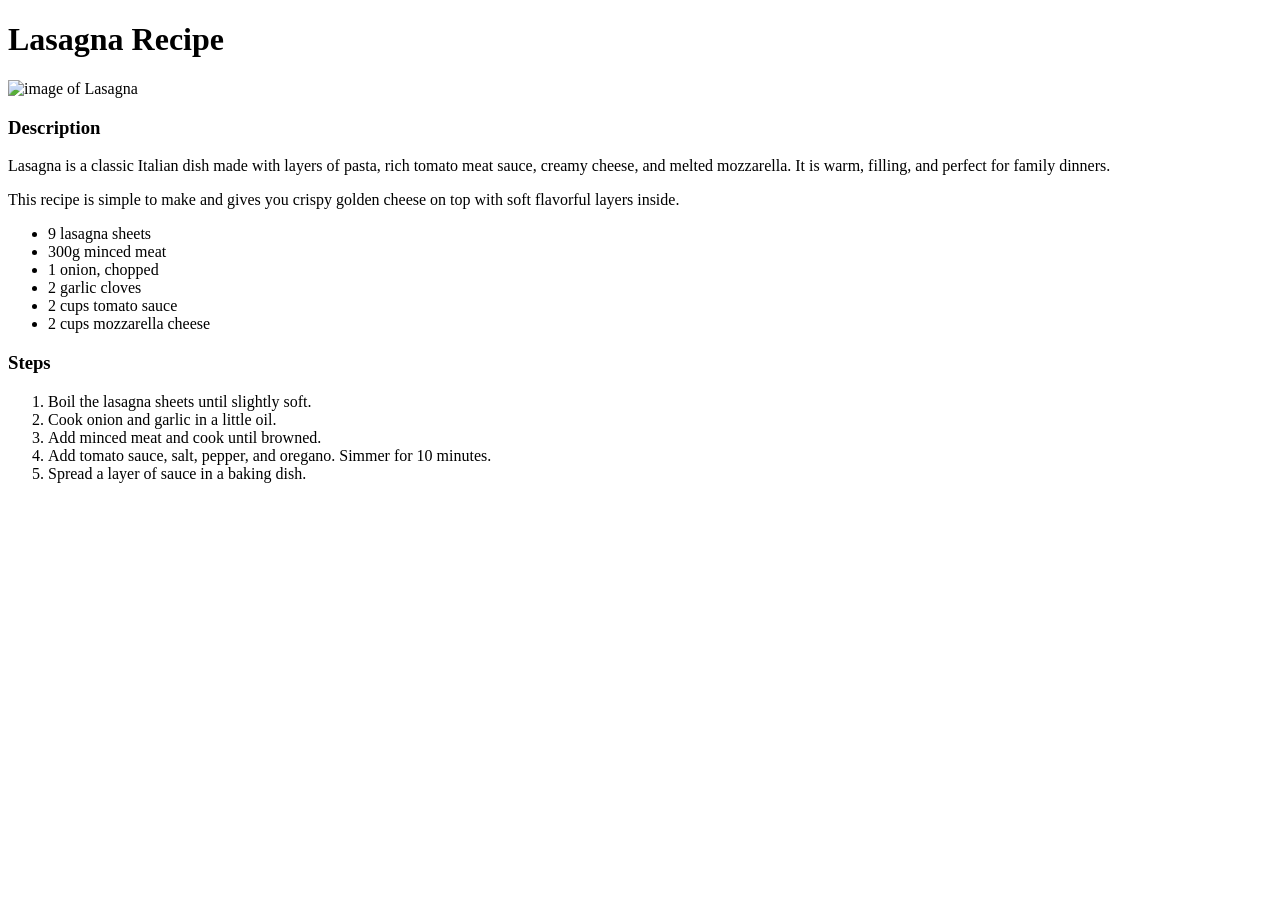
==== recipes/lasagna.html @ 952626ce "checking proportion" ====
<!DOCTYPE html>
<html lang="en">
<head>
    <meta charset="UTF-8">
    <meta name="viewport" content="width=device-width, initial-scale=1.0">
    <title>Document</title>
</head>
<body>
    <h1>Lasagna Recipe</h1>
    <a href="odin-recipes/index.html"></a>
    <img src="https://assets.epicurious.com/photos/6508a14155b19af4200459c7/1:1/w_2900,h_2900,c_limit/Sausage-Cheese-Basil-Lasanga_RECIPE.jpg" alt="image of Lasagna" height="5">
    <h3>Description</h3>
    <p>
        Lasagna is a classic Italian dish made with layers of pasta, rich tomato meat sauce, creamy cheese, and melted mozzarella. It is warm, filling, and perfect for family dinners.
    </p>
    <p>
         This recipe is simple to make and gives you crispy golden cheese on top with soft flavorful layers inside.
    </p>
    <ul>
        <li>9 lasagna sheets</li>
        <li>300g minced meat</li>
        <li>1 onion, chopped</li>
        <li>2 garlic cloves</li>
        <li>2 cups tomato sauce</li>
        <li>2 cups mozzarella cheese</li>
    </ul>
    <h3>Steps</h3>
    <ol>
        <li>Boil the lasagna sheets until slightly soft.</li>
        <li>Cook onion and garlic in a little oil.</li>
        <li>Add minced meat and cook until browned.</li>
        <li>Add tomato sauce, salt, pepper, and oregano. Simmer for 10 minutes.</li>
        <li>Spread a layer of sauce in a baking dish.</li>
    </ol>

</body>
</html>
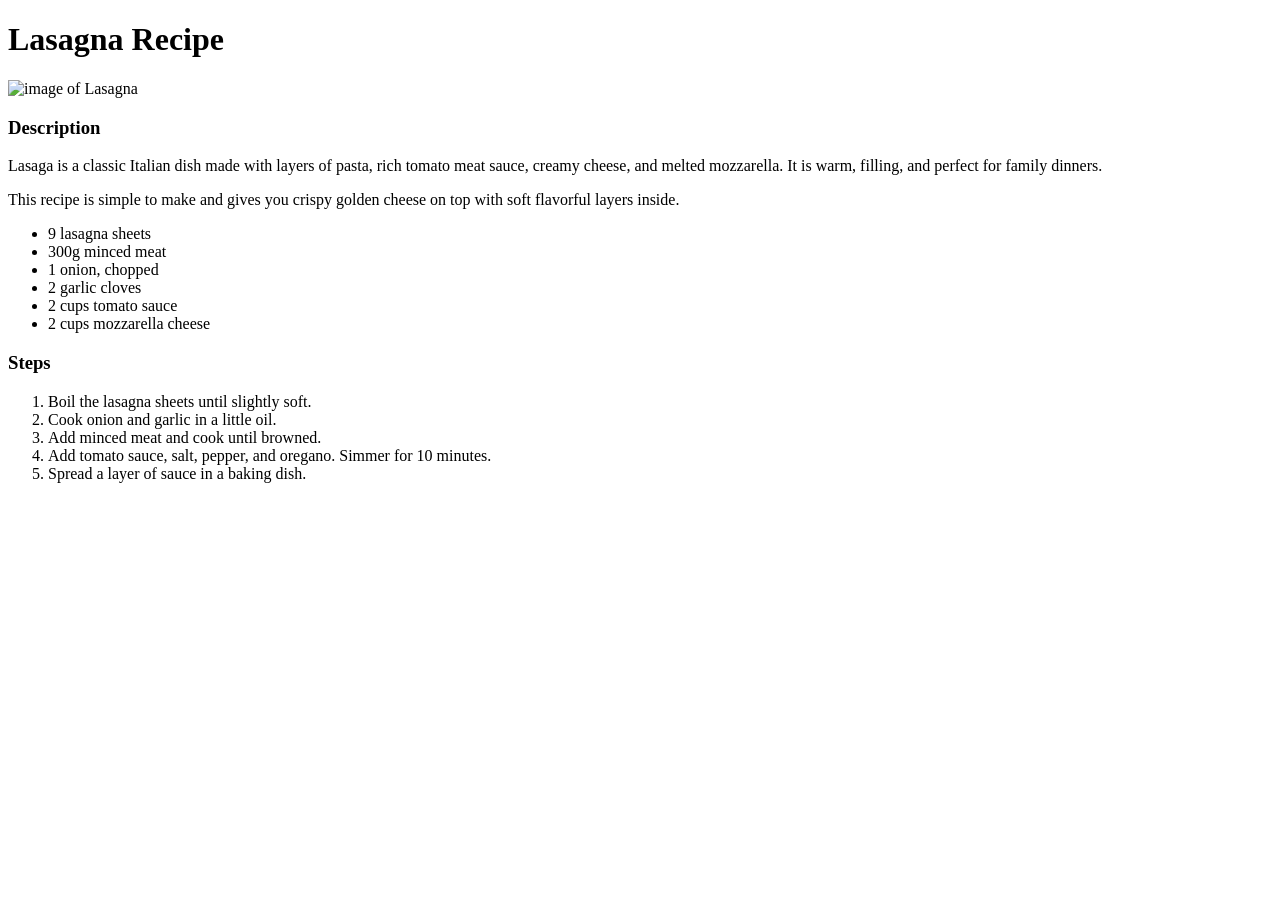
==== commit b5c62fca: "test" ====
--- a/recipes/lasagna.html
+++ b/recipes/lasagna.html
@@ -1,17 +1,18 @@
 <!DOCTYPE html>
 <html lang="en">
 <head>
+    <link rel="stylesheet" href="odin-recipes/style.css">
     <meta charset="UTF-8">
     <meta name="viewport" content="width=device-width, initial-scale=1.0">
     <title>Document</title>
 </head>
 <body>
     <h1>Lasagna Recipe</h1>
-    <a href="odin-recipes/index.html"></a>
-    <img src="https://assets.epicurious.com/photos/6508a14155b19af4200459c7/1:1/w_2900,h_2900,c_limit/Sausage-Cheese-Basil-Lasanga_RECIPE.jpg" alt="image of Lasagna" height="5">
+    <p><a href="odin-recipes/index.html"ODIN></a></p>
+    <img src="https://assets.epicurious.com/photos/6508a14155b19af4200459c7/1:1/w_2900,h_2900,c_limit/Sausage-Cheese-Basil-Lasanga_RECIPE.jpg" alt="image of Lasagna" height="500">
     <h3>Description</h3>
     <p>
-        Lasagna is a classic Italian dish made with layers of pasta, rich tomato meat sauce, creamy cheese, and melted mozzarella. It is warm, filling, and perfect for family dinners.
+        Lasaga is a classic Italian dish made with layers of pasta, rich tomato meat sauce, creamy cheese, and melted mozzarella. It is warm, filling, and perfect for family dinners.
     </p>
     <p>
          This recipe is simple to make and gives you crispy golden cheese on top with soft flavorful layers inside.
